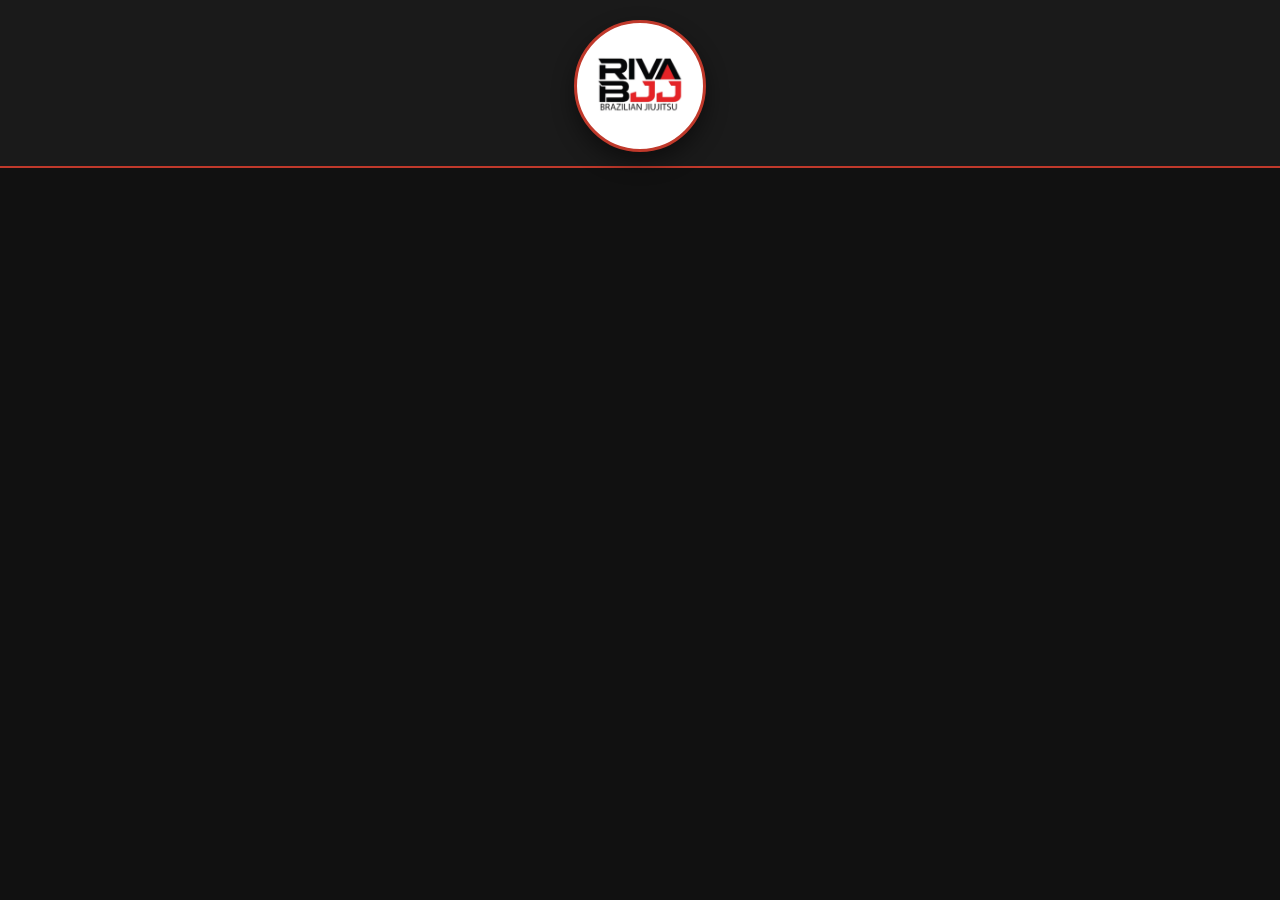
==== index.html @ fe31d1ce "Update index.html" ====
<!doctype html>
<html lang="pt-BR">
<head>
  <link href="https://fonts.googleapis.com/css2?family=Dancing+Script:wght@700&display=swap" rel="stylesheet" />
  <meta charset="utf-8" />
  <meta name="viewport" content="width=device-width, initial-scale=1, viewport-fit=cover" />
  <meta name="theme-color" content="#c0392b" />
  <title>Riva BJJ</title>

  <link rel="manifest" href="./manifest.webmanifest" />
  <link rel="stylesheet" href="./styles.css" />
</head>

<body>
  <header class="hdr">
    <div class="hdr-inner">
      <img class="logo" src="./logo.png" alt="Riva BJJ">
    </div>
  </header>

  <main class="page">
    <!-- ── BIOMETRIA – DESBLOQUEIO / REGISTRO ────────────────────── -->
    <section class="card hidden" id="cardBioLock">
      <div class="bio-icon" aria-hidden="true" id="bioIcon">🔒</div>
      <h2 class="title bio-center" id="bioTitle">Riva BJJ</h2>
      <p class="bio-subtitle" id="bioSubtitle">Use biometria para desbloquear.</p>
      <button class="btn primary" id="btnBioAction">🔓 Desbloquear</button>
      <p class="msg err" id="bioErr"></p>
      <p class="msg info" id="bioInfo"></p>
    </section>

    <!-- ── SEM SUPORTE A WEBAUTHN ────────────────────────────────── -->
    <section class="card hidden" id="cardNoSupport">
      <div class="bio-icon" aria-hidden="true">⚠️</div>
      <h2 class="title bio-center">Biometria Necessária</h2>
      <p class="bio-desc">Este app exige biometria (Face ID / Touch ID / impressão digital) para proteger o acesso.</p>
      <p class="bio-desc">Seu dispositivo ou navegador não suporta essa funcionalidade. Requisitos:</p>
      <ul class="bio-list">
        <li>iPhone com iOS 16 ou superior (todos os browsers usam Safari/WebKit no iOS)</li>
        <li>Android com biometria ativada e Chrome atualizado</li>
        <li>Acesso via HTTPS (GitHub Pages já usa HTTPS ✓)</li>
      </ul>
      <p class="bio-desc bio-muted">Se o seu dispositivo é compatível, tente recarregar a página ou abrir no Safari.</p>
    </section>

    <!-- ── LOGIN ─────────────────────────────────────────────────── -->
    <section class="card hidden" id="cardLogin">
      <h1 class="title">Acesso</h1>

      <label class="label" for="email">Email</label>
      <input id="email" class="input" type="email" inputmode="email" autocomplete="email" placeholder="Digite seu email" />

      <button class="btn primary" id="btnLogin">Entrar</button>

      <p class="msg err" id="err"></p>
      <p class="msg info" id="info"></p>
    </section>

    <section class="card hidden" id="cardAluno">

    <!-- Sino + Sair no topo direito -->
    <div style="display:flex;justify-content:flex-end;align-items:center;gap:8px;margin-bottom:10px;">
      <button class="btn-bell" id="btnBell" aria-label="Notificações">
        🔔
        <span class="bell-badge hidden" id="bellBadge"></span>
      </button>
      <button class="btn ghost" id="btnSair">Sair</button>
    </div>
  
    <!-- Avatar + Nome -->
    <div style="display:flex;align-items:center;gap:14px;margin-bottom:16px;">
      <div style="position:relative;flex-shrink:0;cursor:pointer;" onclick="document.getElementById('fotoInput').click()">
        <div id="avatarCircle" style="width:96px;height:96px;border-radius:50%;background:#2a2a2a;border:2.5px solid var(--red);display:flex;align-items:center;justify-content:center;overflow:hidden;">
          <img id="avatarImg" src="" alt="" style="width:96px;height:96px;object-fit:cover;display:none;" />
          <span id="avatarInitials" style="font-size:32px;font-weight:900;color:var(--red);">—</span>
        </div>
        <div style="position:absolute;bottom:0;right:0;width:20px;height:20px;background:var(--red);border-radius:50%;border:2px solid var(--card);display:flex;align-items:center;justify-content:center;font-size:11px;">✏️</div>
      </div>
      <input type="file" id="fotoInput" accept="image/*" style="display:none;" />
      <div class="name" id="aNome" style="margin-bottom:0;">—</div>
    </div>
  
    <!-- KV -->
    <div class="kv">
      <div class="k">Faixa</div><div class="v" id="aFaixa">—</div>
      <div class="k">Grau</div><div class="v" id="aGrau">—</div>
      <div class="k">Último grau em</div><div class="v" id="aData">—</div>
    </div>
  
    <!-- Stats -->
    <div class="stats-row">
      <div class="stat-card" id="statAulas">
        <div class="stat-num" id="statAulasNum">—</div>
        <div class="stat-label">Aulas realizadas na faixa atual</div>
      </div>
      <div class="stat-card stat-card--red" id="statRestantes">
        <div class="stat-num" id="statRestantesNum">—</div>
        <div class="stat-label">Aulas para a próxima graduação</div>
      </div>
    </div>
  
    <div class="status" id="aStatus">—</div>
  
  </section>
    <!-- ── CONTRATO ──────────────────────────────────────────── -->
    <section class="card hidden" id="cardContrato">
      <h2 class="title" style="margin-bottom:6px;">📋 Contrato de Adesão</h2>
      <p style="font-size:13px;color:#aaa;margin-bottom:16px;">Leia e assine o contrato para continuar usando o app.</p>
    
      <div id="contratoTexto" style="background:#111;border:1px solid #2a2a2a;border-radius:12px;padding:14px;max-height:40vh;overflow-y:auto;font-size:12px;line-height:1.7;color:#ddd;margin-bottom:14px;">
        <!-- preenchido dinamicamente pelo app.js -->
      </div>
    
      <label style="display:flex;align-items:flex-start;gap:10px;background:#1a1a1a;border:1px solid #2a2a2a;border-radius:10px;padding:12px;margin-bottom:16px;cursor:pointer;">
        <input type="checkbox" id="chkContratoLeitura" style="width:18px;height:18px;accent-color:#c0392b;flex-shrink:0;margin-top:2px;" />
        <span style="font-size:13px;color:#ddd;line-height:1.5;">Li e concordo com todos os termos do contrato.</span>
      </label>
    
      <span style="font-size:13px;color:#aaa;display:block;margin-bottom:8px;">✍️ Digite seu nome para assinar:</span>
      <input type="text" id="contratoInputAssinatura" placeholder="Digite seu nome completo"
        style="width:100%;padding:14px;font-size:16px;border-radius:12px;border:2px solid #2a2a2a;
        background:#1a1a1a;color:#fff;outline:none;margin-bottom:10px;" />
      <div style="background:#fff;border-radius:12px;border:2px solid #2a2a2a;min-height:70px;
        display:flex;align-items:center;justify-content:center;padding:10px 20px;margin-bottom:16px;">
        <span id="contratoTextoAssinatura" style="font-family:'Dancing Script',cursive;
          font-size:32px;color:#1a1a1a;">—</span>
      </div>    
      <p class="msg err"  id="contratoErr"></p>
      <p class="msg info" id="contratoInfo"></p>
    
      <button class="btn primary" id="btnAssinarContrato" disabled>✅ Confirmar Assinatura</button>
    </section>

    <!-- ── NOTIFICAÇÕES ───────────────────────────────────────── -->
    <section class="card hidden" id="cardNotificacoes">
      <div class="notif-header">
        <button class="btn-back" id="btnNotifBack" aria-label="Voltar">←</button>
        <h2 class="title title-lg">Notificações</h2>
      </div>
      <div id="notifLista"></div>
    </section>

    <!-- ── AGENDAR ─────────────────────────────────────────── -->
    <section class="card hidden" id="cardAgendar">
      <h2 class="title title-lg">Agendar Treino</h2>

      <div class="mes-header" id="diasMesLabel"></div>
      <div id="diasRow" class="dias-row"></div>

      <div id="sessoesLista" class="sessoes-lista hidden"></div>

      <div id="presencaBox" class="hidden">
        <div class="presenca-header">
          <span class="presenca-titulo" id="presencaTitulo"></span>
          <button class="btn primary btn-sm hidden" id="btnCheckin">Check-in</button>
        </div>
        <div id="presencaLista"></div>
        <button class="btn btn-cancel hidden" id="btnDeletarCheckin">Cancelar meu check-in</button>
      </div>
    </section>

    <!-- ── SESSÃO ALUNO ──────────────────────────────────── -->
    <section class="card hidden" id="cardSessao">
      <div class="sessao-header">
        <button class="btn-back" id="btnSessaoBack" aria-label="Voltar">←</button>
        <span class="presenca-titulo" id="sessaoTitulo"></span>
      </div>
      <div class="sessao-scroll" id="sessaoPresencaLista"></div>
      <div class="sessao-footer">
        <button class="btn primary hidden" id="btnSessaoCheckin">✓ Fazer check-in</button>
        <button class="btn btn-cancel hidden" id="btnSessaoDeletarCheckin">Cancelar meu check-in</button>
      </div>
    </section>

    <!-- ── PROFESSOR ──────────────────────────────────────── -->
    <section class="card hidden" id="cardProf">

      <div class="row">
        <div>
          <div class="name" id="pNome">—</div>
          <div class="badge badge-prof">PROFESSOR</div>
        </div>
        <button class="btn ghost" id="btnProfSair">Sair</button>
      </div>

      <div class="mes-header" id="profDiasMesLabel"></div>
      <div id="profDiasRow" class="dias-row"></div>

      <div id="profSessoesLista" class="sessoes-lista hidden"></div>

      <div id="profPresencaBox" class="hidden">
        <div class="presenca-titulo mb8" id="profPresencaTitulo"></div>
        <div id="profPresencaLista"></div>
      </div>

      <hr class="divider">
      <button class="btn secondary" id="btnGraduandos">🥋 Graduandos - Faixa</button>
      <div id="profGraduandosBox" class="hidden">
        <div id="profGraduandosLista"></div>
      </div>

    </section>

      <!-- ── SESSÃO PROFESSOR ──────────────────────────────── -->
      <section class="card hidden" id="cardProfSessao">
        <div class="sessao-header">
          <button class="btn-back" id="btnProfSessaoBack" aria-label="Voltar">←</button>
          <span class="presenca-titulo" id="profSessaoTitulo"></span>
        </div>
        <div id="profSessaoPresencaLista"></div>
      </section>
      <!-- ── SOBRE O APP ──────────────────────────────────────── -->
    <section class="card hidden" id="cardSobre">
      <div class="notif-header">
        <button class="btn-back" id="btnSobreBack" aria-label="Voltar">←</button>
        <h2 class="title title-lg">Sobre o App</h2>
      </div>
    
      <div style="display:flex;align-items:center;gap:12px;margin-bottom:20px;padding-bottom:16px;border-bottom:1px solid #2a2a2a;">
        <div style="width:44px;height:44px;border-radius:50%;border:2px solid var(--red);display:flex;align-items:center;justify-content:center;flex-shrink:0;">
          <span style="color:var(--red);font-size:20px;font-weight:700;line-height:1;">i</span>
        </div>
        <div>
          <div style="color:#fff;font-size:15px;font-weight:600;">Riva BJJ</div>
          <div style="color:#aaa;font-size:12px;">Brazilian Jiu-Jitsu</div>
        </div>
      </div>
    
      <div style="background:#111;border:1px solid #2a2a2a;border-radius:12px;overflow:hidden;margin-bottom:14px;">
        <div style="display:flex;justify-content:space-between;align-items:center;padding:12px 14px;border-bottom:1px solid #2a2a2a;">
          <span style="color:#aaa;font-size:13px;">Versão</span>
          <span style="color:#fff;font-size:13px;font-weight:600;">1.0.0</span>
        </div>
        <div style="display:flex;justify-content:space-between;align-items:center;padding:12px 14px;border-bottom:1px solid #2a2a2a;">
          <span style="color:#aaa;font-size:13px;">Desenvolvido por</span>
          <span style="color:#fff;font-size:13px;font-weight:600;">João Paulo C. Pinheiro</span>
        </div>
        <div style="display:flex;justify-content:space-between;align-items:center;padding:12px 14px;">
          <span style="color:#aaa;font-size:13px;">Contato</span>
          <a href="https://instagram.com/jotape_1980" target="_blank"
             style="color:var(--red);font-size:13px;font-weight:600;text-decoration:none;">@jotape_1980</a>
        </div>
      </div>
    
      <div style="background:#111;border:1px solid #2a2a2a;border-radius:12px;padding:13px 14px;margin-bottom:20px;">
        <p style="color:#aaa;font-size:12px;line-height:1.7;margin:0;text-align:center;">
          Aplicativo oficial da Riva BJJ para acompanhamento de graduações, presenças e agendamento de treinos.
        </p>
      </div>
    
      <p style="color:#555;font-size:11px;text-align:center;margin:0;">© 2026 Riva BJJ — Todos os direitos reservados</p>
  </section>
  </main>

    <nav class="bnav hidden" id="mainNav">
      <button class="navbtn on" id="navHome" aria-label="Início" title="Início">
        <svg width="26" height="26" viewBox="0 0 24 24" fill="none" stroke="currentColor" stroke-width="2" stroke-linecap="round" stroke-linejoin="round" aria-hidden="true"><path d="M3 9.5L12 3l9 6.5V21H3V9.5z"/><rect x="9" y="14" width="6" height="7"/></svg>
      </button>
      <button class="navbtn" id="navAgendar" aria-label="Agendar" title="Agendar">
        <svg width="26" height="26" viewBox="0 0 24 24" fill="none" stroke="currentColor" stroke-width="2" stroke-linecap="round" stroke-linejoin="round" aria-hidden="true"><rect x="3" y="4" width="18" height="18" rx="2"/><line x1="16" y1="2" x2="16" y2="6"/><line x1="8" y1="2" x2="8" y2="6"/><line x1="3" y1="10" x2="21" y2="10"/></svg>
      </button>
      <a href="https://wa.me/5519999412212" target="_blank" class="navbtn" aria-label="Suporte WhatsApp" id="navWhatsApp">
        <svg xmlns="http://www.w3.org/2000/svg" width="26" height="26" viewBox="0 0 24 24" fill="currentColor" aria-hidden="true">
          <path d="M17.472 14.382c-.297-.149-1.758-.867-2.03-.967-.273-.099-.471-.148-.67.15-.197.297-.767.966-.94 1.164-.173.199-.347.223-.644.075-.297-.15-1.255-.463-2.39-1.475-.883-.788-1.48-1.761-1.653-2.059-.173-.297-.018-.458.13-.606.134-.133.298-.347.446-.52.149-.174.198-.298.298-.497.099-.198.05-.371-.025-.52-.075-.149-.669-1.612-.916-2.207-.242-.579-.487-.5-.669-.51-.173-.008-.371-.01-.57-.01-.198 0-.52.074-.792.372-.272.297-1.04 1.016-1.04 2.479 0 1.462 1.065 2.875 1.213 3.074.149.198 2.096 3.2 5.077 4.487.709.306 1.262.489 1.694.625.712.227 1.36.195 1.871.118.571-.085 1.758-.719 2.006-1.413.248-.694.248-1.289.173-1.413-.074-.124-.272-.198-.57-.347m-5.421 7.403h-.004a9.87 9.87 0 01-5.031-1.378l-.361-.214-3.741.982.998-3.648-.235-.374a9.86 9.86 0 01-1.51-5.26c.001-5.45 4.436-9.884 9.888-9.884 2.64 0 5.122 1.03 6.988 2.898a9.825 9.825 0 012.893 6.994c-.003 5.45-4.437 9.884-9.885 9.884m8.413-18.297A11.815 11.815 0 0012.05 0C5.495 0 .16 5.335.157 11.892c0 2.096.547 4.142 1.588 5.945L.057 24l6.305-1.654a11.882 11.882 0 005.683 1.448h.005c6.554 0 11.89-5.335 11.893-11.893a11.821 11.821 0 00-3.48-8.413z"/>
        </svg>
      </a>
      <button class="navbtn" id="navSobre" aria-label="Sobre" title="Sobre">
        <svg width="26" height="26" viewBox="0 0 24 24" fill="none" stroke="currentColor" stroke-width="2" stroke-linecap="round" stroke-linejoin="round" aria-hidden="true">
          <circle cx="12" cy="12" r="10"/><line x1="12" y1="8" x2="12" y2="8.5" stroke-width="2.5" stroke-linecap="round"/><line x1="12" y1="12" x2="12" y2="16"/>
        </svg>
      </button>
  </nav>

  <script type="module" src="./app.js"></script>
  <script>
    // registra service worker
    if ("serviceWorker" in navigator) {
      navigator.serviceWorker.register("./sw.js").catch(()=>{});
    }
  </script>
</body>
</html>
---- styles.css ----
:root{
  --bg:#111;
  --card:#1a1a1a;
  --muted:#888;
  --text:#fff;
  --red:#c0392b;
  --green:#27ae60;
  --border:#2a2a2a;
}

*{box-sizing:border-box;margin:0;padding:0}
html,body{height:100%}

body{
  background:var(--bg);
  color:var(--text);
  font-family:system-ui,-apple-system,Segoe UI,Roboto,Arial,sans-serif;
  -webkit-text-size-adjust:100%;
}

/* HEADER */
.hdr{
  position:sticky;top:0;z-index:10;
  background:var(--card);
  border-bottom:2px solid var(--red);
  padding:14px 16px;
}

.hdr-inner{
  max-width:520px;
  margin:0 auto;
  display:flex;
  justify-content:center;
  align-items:center;
}

/* LOGO (desktop/tablet) */
.logo{
  width: 132px;
  height: 132px;
  border-radius: 50%;
  background: #fff;
  padding: 3px;
  border: 3px solid var(--red);
  box-shadow: 0 10px 22px rgba(0,0,0,.45);
  object-fit: contain;
  display:block;
  margin-top: 6px;
}

/* PAGE */
.page{
  padding:24px 16px calc(96px + env(safe-area-inset-bottom, 0px));
  max-width:520px;
  margin:0 auto;
}

.card{
  background:var(--card);
  border:1px solid var(--border);
  border-radius:16px;
  padding:16px;
  margin-bottom:12px;
}

.title{font-size:22px;font-weight:900;margin-bottom:14px}

.title-lg {
  font-size: 24px;
  font-weight: 900;
}

.label{
  display:block;
  color:#fff;
  font-size:12px;
  margin-bottom:6px;
  text-transform:uppercase;
  letter-spacing:1px;
}

.input{
  width:100%;
  padding:14px 14px;
  font-size:16px;
  border-radius:12px;
  background:#222;
  border:2px solid #333;
  color:var(--text);
  outline:none;
  margin-bottom:12px;
}
.input:focus{border-color:var(--red)}
.input::placeholder{color:rgba(255,255,255,0.7)}

.btn{
  width:100%;
  padding:16px 14px;
  border:none;
  border-radius:12px;
  font-weight:800;
  font-size:19px;
  cursor:pointer;
}
.btn.primary{background:var(--red);color:#fff}
.btn.secondary{background:#222;color:#fff;border:1px solid #333;margin-top:12px}
.btn.ghost{background:transparent;border:1px solid var(--border);color:#fff;width:auto;padding:10px 12px}

.msg{margin-top:10px;font-size:13px;min-height:18px}
.msg.err{color:#ff6b6b}
.msg.info{color:#fff}

.hidden{display:none !important}

/* ALUNO */
.row{
  display:flex;
  justify-content:space-between;
  align-items:center;
  gap:12px;
  margin-bottom:12px;
}

.name{font-size:24px;font-weight:900;margin-bottom:6px}

.name-row{
  display:flex;
  align-items:center;
  gap:8px;
}

.badge{
  display:inline-block;
  padding:3px 12px;
  border-radius:999px;
  background:var(--green);
  font-size:11px;
  font-weight:900;
}

.kv{
  display:grid;
  grid-template-columns: 1fr auto;
  gap:10px 12px;
  padding-top:8px;
}

.k{
  color:#fff;
  font-size:14px;
  text-transform:uppercase;
  letter-spacing:1px;
}
.v{font-size:16px;font-weight:900}

.status{
  margin-top:14px;
  padding:14px;
  border-radius:12px;
  border:1px solid var(--border);
  color:#fff;
  background:#141414;
}

/* BOTTOM NAV */
.bnav{
  position:fixed;left:0;right:0;bottom:0;z-index:20;
  display:flex;
  background:var(--card);
  border-top:1px solid var(--border);
  padding-bottom:env(safe-area-inset-bottom, 0px);
}

.navbtn{
  flex:1;
  background:transparent;
  border:none;
  color:#fff;
  padding:12px 6px;
  font-size:12px;
  cursor:pointer;
  display:flex;
  align-items:center;
  justify-content:center;
}
.navbtn.on{color:var(--red)}
.navbtn svg{display:block}

/* ✅ MOBILE: logo menor + margens menores (fica melhor no celular) */
@media (max-width: 420px){
  .logo{
    width: 132px;
    height: 132px;
    padding: 3px;
    margin-top: 4px;
  }

  .page{
    padding:12px 12px calc(88px + env(safe-area-inset-bottom, 0px));
    max-width:520px;
    margin:0 auto;
  }

  .card{
    border-radius:14px;
    padding:14px;
  }

  .btn{
    padding:15px 14px;
    font-size:18px;
  }

  .input{
    padding:13px 14px;
    font-size:15px;
  }
}

/* ── CALENDAR / WEEK DAYS ─────────────────────────────────────── */
.mes-header{
  font-size:15px;
  font-weight:900;
  color:#fff;
  background:var(--red);
  border-radius:8px;
  padding:6px 12px;
  margin-bottom:6px;
  display:inline-block;
  text-transform:uppercase;
  letter-spacing:1px;
}

.dias-row{
  display:flex;
  gap:8px;
  overflow-x:auto;
  padding:4px 0 8px;
  scrollbar-width:none;
}
.dias-row::-webkit-scrollbar{display:none}

.dia-btn{
  flex-shrink:0;
  display:flex;
  flex-direction:column;
  align-items:center;
  gap:4px;
  padding:10px 14px;
  background:#222;
  border:2px solid #333;
  border-radius:12px;
  color:var(--text);
  cursor:pointer;
  min-width:58px;
}
.dia-btn.active{
  border-color:var(--red);
  background:#2a1010;
  color:#fff;
}
.dia-btn.disabled{
  opacity:.35;
  cursor:default;
  pointer-events:none;
}
.dia-nome{font-size:15px;font-weight:900}
.dia-data{font-size:13px;color:#fff}
.dia-btn.active .dia-data{color:#e88}

/* ── SESSAO ALUNO – tela full-height com footer fixo ─────────── */
#cardSessao{
  position:fixed;
  inset:0;
  z-index:30;
  display:flex;
  flex-direction:column;
  border-radius:0;
  padding:0;
  margin:0;
  overflow:hidden;
}

.sessao-header{
  display:flex;
  align-items:center;
  gap:12px;
  padding:16px 16px 12px;
  flex-shrink:0;
  border-bottom:1px solid var(--border);
}
.sessao-header .presenca-titulo{flex:1}

.sessao-scroll{
  flex:1;
  overflow-y:auto;
  padding:12px 16px;
  -webkit-overflow-scrolling:touch;
}

.sessao-footer{
  flex-shrink:0;
  padding:12px 16px calc(12px + env(safe-area-inset-bottom, 0px));
  border-top:1px solid var(--border);
  background:var(--card);
}

/* ── SESSAO PROFESSOR – tela full-height com lista rolável ─────── */
#cardProfSessao{
  position:fixed;
  inset:0;
  z-index:30;
  display:flex;
  flex-direction:column;
  border-radius:0;
  padding:0;
  margin:0;
  overflow:hidden;
}

#cardProfSessao .sessao-header{
  padding:16px 16px 12px;
  flex-shrink:0;
  border-bottom:1px solid var(--border);
}

#profSessaoPresencaLista{
  flex:1;
  overflow-y:auto;
  padding:12px 16px;
  -webkit-overflow-scrolling:touch;
}

/* ── SESSION CARDS ─────────────────────────────────────────────── */
.sessoes-lista{
  display:flex;
  flex-direction:column;
  gap:8px;
  margin-top:10px;
}

.sessao-card{
  display:flex;
  align-items:center;
  gap:10px;
  padding:12px 14px;
  background:#222;
  border:2px solid #333;
  border-radius:12px;
  cursor:pointer;
  justify-content:space-between;
  flex-wrap:nowrap;
}
.sessao-card.active{
  border-color:var(--red);
  background:#2a1010;
}
.sessao-info{
  display:flex;
  align-items:center;
  gap:10px;
  flex:1;
  min-width:0;
}
.sessao-hor{
  font-size:17px;
  font-weight:900;
  color:var(--red);
  min-width:44px;
  flex-shrink:0;
}
.sessao-nome{
  font-size:15px;
  font-weight:700;
  color:#fff;
  flex:1;
  min-width:0;
  white-space:normal;
  word-break:break-word;
}
.btn-sessao-action{
  background:var(--red);
  color:#fff;
  border:none;
  border-radius:10px;
  padding:8px 12px;
  font-size:14px;
  font-weight:800;
  cursor:pointer;
  white-space:nowrap;
  flex-shrink:0;
  text-align:center;
}

/* ── PRESENCE BOX ───────────────────────────────────────────────── */
.presenca-header{
  display:flex;
  align-items:center;
  justify-content:space-between;
  gap:8px;
  margin:12px 0 8px;
  flex-wrap:wrap;
}

.presenca-titulo{
  font-size:17px;
  color:#fff;
  font-weight:900;
  letter-spacing:.5px;
}

.btn-sm{
  width:auto;
  padding:14px 28px;
  font-size:18px;
  font-weight:900;
}

.btn-cancel{
  background:transparent;
  border:1px solid #fff;
  color:#fff;
  margin-top:10px;
  font-size:17px;
  font-weight:800;
}

/* ── PRESENCE LIST ───────────────────────────────────────────────── */
.presenca-item{
  padding:10px 0;
  border-bottom:1px solid var(--border);
}
.presenca-item:last-child{border-bottom:none}

.presenca-info{
  display:flex;
  align-items:flex-start;
  justify-content:space-between;
  gap:8px;
  flex-wrap:nowrap;
}

.presenca-nome{
  font-size:17px;
  font-weight:700;
  color:#fff;
  flex:1;
  min-width:0;
  white-space:normal;
  word-break:break-word;
}

.grad-info{
  display:flex;
  align-items:flex-start;
  justify-content:space-between;
  gap:8px;
  flex-wrap:nowrap;
}

.grad-nome{
  flex:1;
  min-width:0;
  white-space:normal;
  word-break:break-word;
  font-size:18px;
  font-weight:700;
}

.grad-badges{
  display:flex;
  align-items:center;
  gap:6px;
  flex-shrink:0;
}

.presenca-status{
  font-size:15px;
  font-weight:900;
  padding:6px 14px;
  border-radius:999px;
  white-space:nowrap;
  flex-shrink:0;
}
.status-ok  {background:#1a3a26;color:#4cd88a}
.status-pend{background:#2a2510;color:#e8c84a}
.status-err {background:#3a1010;color:#e86464}

.presenca-vazia{color:#fff;font-size:16px;padding:12px 0}
.loading{color:#fff;font-size:13px;padding:8px 0}

.prof-grad-restantes{
  margin-top:6px;
}
.prof-grad-restantes .presenca-status{
  font-size:14px;
  font-weight:900;
  padding:5px 12px;
}
.grad-badges .presenca-status{
  font-size:15px;
  font-weight:900;
  padding:5px 14px;
}

/* ── PROFESSOR ACTIONS ───────────────────────────────────────────── */
.prof-actions{
  display:flex;
  gap:8px;
  margin-top:8px;
}

.btn-ap{
  flex:1;
  padding:14px 10px;
  border:none;
  border-radius:10px;
  font-size:17px;
  font-weight:900;
  cursor:pointer;
}
.btn-ap.aprovar{background:#1a3a26;color:#4cd88a}
.btn-ap.reprovar{background:#3a1010;color:#e86464}
.btn-ap:active{opacity:.75}

/* ── BADGE VARIANTS ──────────────────────────────────────────────── */
.badge-prof{background:var(--red)}

/* ── UTILITIES ───────────────────────────────────────────────────── */
.mb8{margin-bottom:8px}

.divider{
  border:none;
  border-top:1px solid var(--border);
  margin:16px 0;
}

/* ── BIOMETRIA ───────────────────────────────────────────────────── */
.bio-icon{
  font-size:56px;
  text-align:center;
  margin-bottom:12px;
  line-height:1;
}

.bio-center{text-align:center;font-size:26px;font-weight:900}

.bio-subtitle{
  color:#fff;
  font-size:20px;
  font-weight:700;
  text-align:center;
  margin-bottom:16px;
  line-height:1.5;
}

.bio-switch{
  margin-top:12px;
  font-size:13px;
}

.bio-desc{
  color:#fff;
  font-size:14px;
  line-height:1.6;
  margin-bottom:8px;
}

.bio-muted{color:#fff;font-size:13px}

.bio-list{
  list-style:disc;
  padding-left:20px;
  color:#fff;
  font-size:14px;
  line-height:1.9;
  margin-bottom:8px;
}

/* ── Stats row (student card) ─────────────────────────────── */
.stats-row {
  display: flex;
  gap: 12px;
  margin: 16px 0;
}

.stat-card {
  flex: 1;
  background: #2a2a2a;
  border-radius: 12px;
  padding: 16px 12px;
  text-align: center;
}

.stat-card--red {
  background: #c0392b;
}

.stat-num {
  font-size: 2.4rem;
  font-weight: 700;
  color: #ffffff;
  line-height: 1;
  margin-bottom: 6px;
}

.stat-label {
  font-size: 0.85rem;
  color: #fff;
  line-height: 1.3;
  font-weight: 700;
}

/* ── Bell button ─────────────────────────────────────────────── */
.row-actions{
  display:flex;
  align-items:center;
  gap:8px;
}

/* ── WhatsApp nav button ─────────────────────────────────────── */
#navWhatsApp{color:#25D366}
#navWhatsApp:active{opacity:.75}

.btn-bell{
  position:relative;
  background:transparent;
  border:1px solid var(--border);
  border-radius:50%;
  width:42px;
  height:42px;
  font-size:18px;
  cursor:pointer;
  display:flex;
  align-items:center;
  justify-content:center;
  padding:0;
  color:var(--text);
  flex-shrink:0;
}
.btn-bell:active{opacity:.75}

.bell-badge{
  position:absolute;
  top:4px;
  right:4px;
  width:9px;
  height:9px;
  background:var(--red);
  border-radius:50%;
  border:2px solid var(--card);
}

/* ── Notifications screen ────────────────────────────────────── */
.notif-header{
  display:flex;
  align-items:center;
  gap:12px;
  margin-bottom:14px;
}
.notif-header .title{margin-bottom:0}

.btn-back{
  background:transparent;
  border:1px solid var(--border);
  color:#fff;
  border-radius:10px;
  padding:10px 14px;
  display:flex;
  align-items:center;
  justify-content:center;
  cursor:pointer;
  flex-shrink:0;
  line-height:1;
  font-size:20px;
}
.btn-back:active{opacity:.75}

.notif-item{
  padding:12px 0;
  border-bottom:1px solid var(--border);
}
.notif-item:last-child{border-bottom:none}

.notif-status{
  font-size:20px;
  font-weight:900;
  margin-bottom:6px;
}
.notif-status.ok {color:#4cd88a}
.notif-status.err{color:#e86464}

.notif-detalhe{
  font-size:18px;
  font-weight:700;
  color:#fff;
  margin-bottom:4px;
}

.notif-data{
  font-size:17px;
  font-weight:700;
  color:#fff;
}

/* ── SKELETON LOADING ─────────────────────────────────────────── */
@keyframes shimmer {
  0%   { background-position: -400px 0; }
  100% { background-position: 400px 0; }
}

.skeleton {
  background: linear-gradient(90deg, #2a2a2a 25%, #3a3a3a 50%, #2a2a2a 75%);
  background-size: 800px 100%;
  animation: shimmer 1.4s infinite linear;
  border-radius: 8px;
  display: inline-block;
}

.sk-line   { height: 16px; margin-bottom: 8px; width: 100%; }
.sk-line-sm{ height: 13px; margin-bottom: 6px; width: 60%;  }
.sk-title  { height: 26px; margin-bottom: 14px; width: 70%; }
.sk-badge  { height: 20px; width: 60px; border-radius: 999px; }
.sk-num    { height: 38px; width: 60px; margin: 0 auto 6px; border-radius: 8px; }
.sk-block  { height: 48px; width: 100%; border-radius: 12px; margin-bottom: 8px; }
.sk-card   { height: 80px; width: 100%; border-radius: 12px; margin-bottom: 8px; }
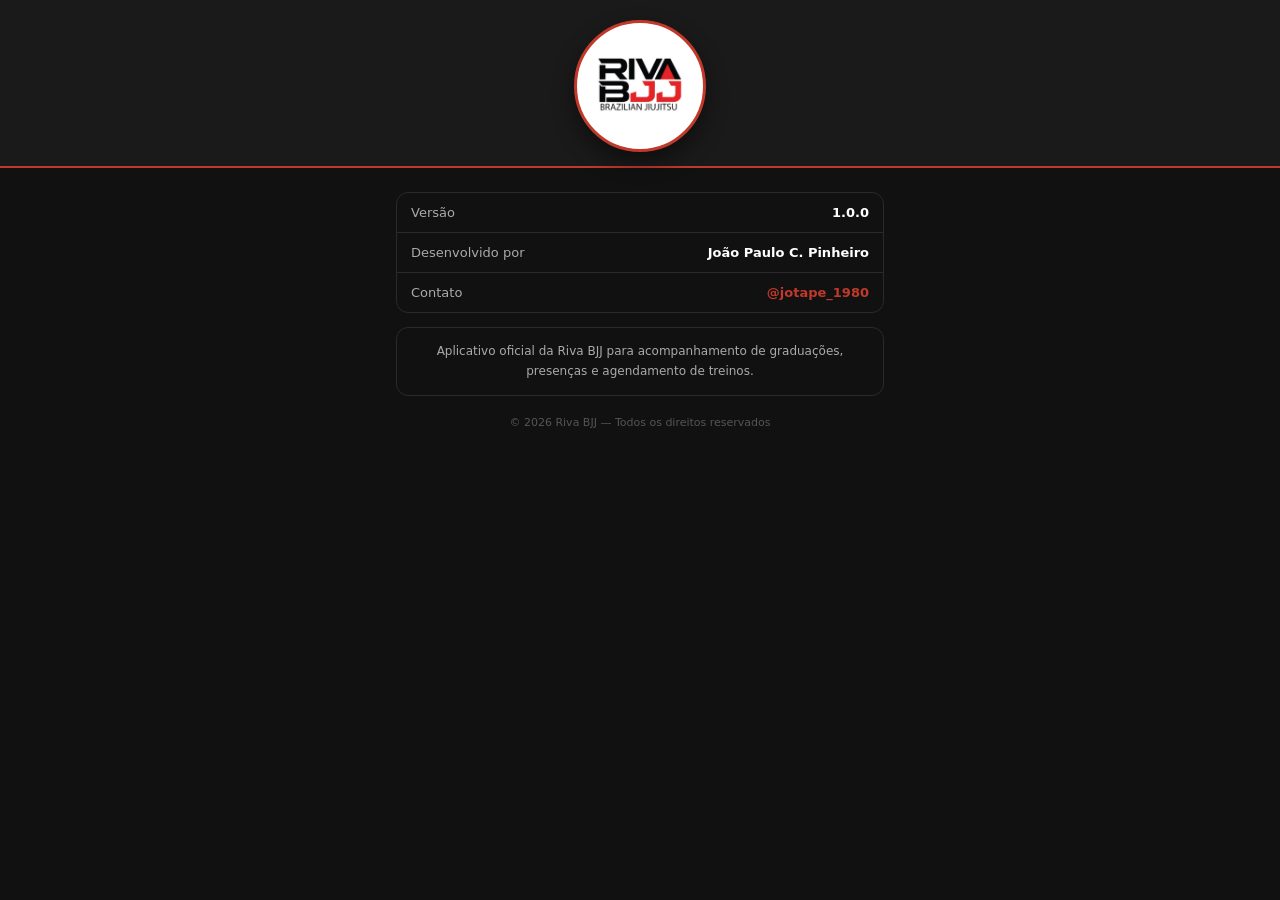
==== commit 20d7b127: "Update index.html" ====
--- a/index.html
+++ b/index.html
@@ -210,21 +210,46 @@
         <div id="profSessaoPresencaLista"></div>
       </section>
       <!-- ── SOBRE O APP ──────────────────────────────────────── -->
-    <section class="card hidden" id="cardSobre">
-      <div class="notif-header">
-        <button class="btn-back" id="btnSobreBack" aria-label="Voltar">←</button>
-        <h2 class="title title-lg">Sobre o App</h2>
-      </div>
-    
-      <div style="display:flex;align-items:center;gap:12px;margin-bottom:20px;padding-bottom:16px;border-bottom:1px solid #2a2a2a;">
-        <div style="width:44px;height:44px;border-radius:50%;border:2px solid var(--red);display:flex;align-items:center;justify-content:center;flex-shrink:0;">
-          <span style="color:var(--red);font-size:20px;font-weight:700;line-height:1;">i</span>
-        </div>
-        <div>
-          <div style="color:#fff;font-size:15px;font-weight:600;">Riva BJJ</div>
-          <div style="color:#aaa;font-size:12px;">Brazilian Jiu-Jitsu</div>
-        </div>
-      </div>
+      <section class="card hidden" id="cardSobre">
+        <div class="notif-header">
+          <button class="btn-back" id="btnSobreBack" aria-label="Voltar">←</button>
+          <h2 class="title title-lg">Sobre o App</h2>
+        </div>
+      
+        <div style="display:flex;align-items:center;gap:12px;margin-bottom:20px;padding-bottom:16px;border-bottom:1px solid #2a2a2a;">
+          <div style="width:48px;height:48px;border-radius:50%;border:2px solid var(--red);display:flex;align-items:center;justify-content:center;flex-shrink:0;">
+            <span style="color:var(--red);font-size:22px;font-weight:700;line-height:1;">i</span>
+          </div>
+          <div>
+            <div style="color:#fff;font-size:18px;font-weight:600;">Riva BJJ</div>
+            <div style="color:#aaa;font-size:14px;">Brazilian Jiu-Jitsu</div>
+          </div>
+        </div>
+      
+        <div style="background:#111;border:1px solid #2a2a2a;border-radius:12px;overflow:hidden;margin-bottom:14px;">
+          <div style="display:flex;justify-content:space-between;align-items:center;padding:14px 16px;border-bottom:1px solid #2a2a2a;">
+            <span style="color:#aaa;font-size:15px;">Versão</span>
+            <span style="color:#fff;font-size:15px;font-weight:600;">1.0.0</span>
+          </div>
+          <div style="display:flex;justify-content:space-between;align-items:center;padding:14px 16px;border-bottom:1px solid #2a2a2a;">
+            <span style="color:#aaa;font-size:15px;">Desenvolvido por</span>
+            <span style="color:#fff;font-size:15px;font-weight:600;">João Paulo C. Pinheiro</span>
+          </div>
+          <div style="display:flex;justify-content:space-between;align-items:center;padding:14px 16px;">
+            <span style="color:#aaa;font-size:15px;">Contato</span>
+            <a href="https://instagram.com/jotape_1980" target="_blank"
+               style="color:var(--red);font-size:15px;font-weight:600;text-decoration:none;">@jotape_1980</a>
+          </div>
+        </div>
+      
+        <div style="background:#111;border:1px solid #2a2a2a;border-radius:12px;padding:14px 16px;margin-bottom:20px;">
+          <p style="color:#aaa;font-size:14px;line-height:1.7;margin:0;text-align:center;">
+            Aplicativo oficial da Riva BJJ para acompanhamento de graduações, presenças e agendamento de treinos.
+          </p>
+        </div>
+      
+        <p style="color:#666;font-size:13px;text-align:center;margin:0;">© 2026 Riva BJJ — Todos os direitos reservados</p>
+      </section>
     
       <div style="background:#111;border:1px solid #2a2a2a;border-radius:12px;overflow:hidden;margin-bottom:14px;">
         <div style="display:flex;justify-content:space-between;align-items:center;padding:12px 14px;border-bottom:1px solid #2a2a2a;">
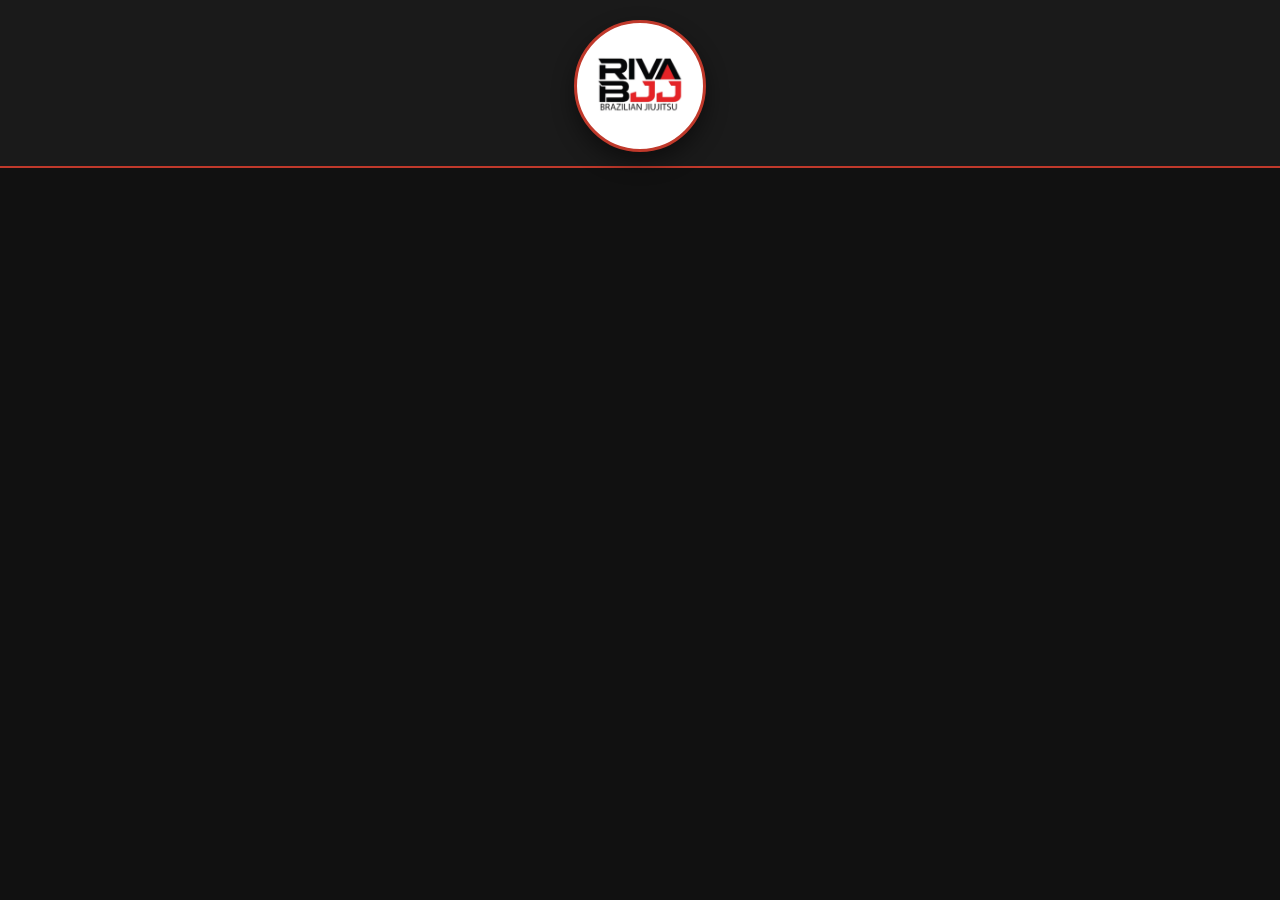
==== commit 0646b68a: "Update index.html" ====
--- a/index.html
+++ b/index.html
@@ -19,6 +19,7 @@
   </header>
 
   <main class="page">
+
     <!-- ── BIOMETRIA – DESBLOQUEIO / REGISTRO ────────────────────── -->
     <section class="card hidden" id="cardBioLock">
       <div class="bio-icon" aria-hidden="true" id="bioIcon">🔒</div>
@@ -46,88 +47,75 @@
     <!-- ── LOGIN ─────────────────────────────────────────────────── -->
     <section class="card hidden" id="cardLogin">
       <h1 class="title">Acesso</h1>
-
       <label class="label" for="email">Email</label>
       <input id="email" class="input" type="email" inputmode="email" autocomplete="email" placeholder="Digite seu email" />
-
       <button class="btn primary" id="btnLogin">Entrar</button>
-
       <p class="msg err" id="err"></p>
       <p class="msg info" id="info"></p>
     </section>
 
+    <!-- ── ALUNO ──────────────────────────────────────────────────── -->
     <section class="card hidden" id="cardAluno">
-
-    <!-- Sino + Sair no topo direito -->
-    <div style="display:flex;justify-content:flex-end;align-items:center;gap:8px;margin-bottom:10px;">
-      <button class="btn-bell" id="btnBell" aria-label="Notificações">
-        🔔
-        <span class="bell-badge hidden" id="bellBadge"></span>
-      </button>
-      <button class="btn ghost" id="btnSair">Sair</button>
-    </div>
-  
-    <!-- Avatar + Nome -->
-    <div style="display:flex;align-items:center;gap:14px;margin-bottom:16px;">
-      <div style="position:relative;flex-shrink:0;cursor:pointer;" onclick="document.getElementById('fotoInput').click()">
-        <div id="avatarCircle" style="width:96px;height:96px;border-radius:50%;background:#2a2a2a;border:2.5px solid var(--red);display:flex;align-items:center;justify-content:center;overflow:hidden;">
-          <img id="avatarImg" src="" alt="" style="width:96px;height:96px;object-fit:cover;display:none;" />
-          <span id="avatarInitials" style="font-size:32px;font-weight:900;color:var(--red);">—</span>
-        </div>
-        <div style="position:absolute;bottom:0;right:0;width:20px;height:20px;background:var(--red);border-radius:50%;border:2px solid var(--card);display:flex;align-items:center;justify-content:center;font-size:11px;">✏️</div>
-      </div>
-      <input type="file" id="fotoInput" accept="image/*" style="display:none;" />
-      <div class="name" id="aNome" style="margin-bottom:0;">—</div>
-    </div>
-  
-    <!-- KV -->
-    <div class="kv">
-      <div class="k">Faixa</div><div class="v" id="aFaixa">—</div>
-      <div class="k">Grau</div><div class="v" id="aGrau">—</div>
-      <div class="k">Último grau em</div><div class="v" id="aData">—</div>
-    </div>
-  
-    <!-- Stats -->
-    <div class="stats-row">
-      <div class="stat-card" id="statAulas">
-        <div class="stat-num" id="statAulasNum">—</div>
-        <div class="stat-label">Aulas realizadas na faixa atual</div>
-      </div>
-      <div class="stat-card stat-card--red" id="statRestantes">
-        <div class="stat-num" id="statRestantesNum">—</div>
-        <div class="stat-label">Aulas para a próxima graduação</div>
-      </div>
-    </div>
-  
-    <div class="status" id="aStatus">—</div>
-  
-  </section>
+      <div style="display:flex;justify-content:flex-end;align-items:center;gap:8px;margin-bottom:10px;">
+        <button class="btn-bell" id="btnBell" aria-label="Notificações">
+          🔔
+          <span class="bell-badge hidden" id="bellBadge"></span>
+        </button>
+        <button class="btn ghost" id="btnSair">Sair</button>
+      </div>
+
+      <div style="display:flex;align-items:center;gap:14px;margin-bottom:16px;">
+        <div style="position:relative;flex-shrink:0;cursor:pointer;" onclick="document.getElementById('fotoInput').click()">
+          <div id="avatarCircle" style="width:96px;height:96px;border-radius:50%;background:#2a2a2a;border:2.5px solid var(--red);display:flex;align-items:center;justify-content:center;overflow:hidden;">
+            <img id="avatarImg" src="" alt="" style="width:96px;height:96px;object-fit:cover;display:none;" />
+            <span id="avatarInitials" style="font-size:32px;font-weight:900;color:var(--red);">—</span>
+          </div>
+          <div style="position:absolute;bottom:0;right:0;width:20px;height:20px;background:var(--red);border-radius:50%;border:2px solid var(--card);display:flex;align-items:center;justify-content:center;font-size:11px;">✏️</div>
+        </div>
+        <input type="file" id="fotoInput" accept="image/*" style="display:none;" />
+        <div class="name" id="aNome" style="margin-bottom:0;">—</div>
+      </div>
+
+      <div class="kv">
+        <div class="k">Faixa</div><div class="v" id="aFaixa">—</div>
+        <div class="k">Grau</div><div class="v" id="aGrau">—</div>
+        <div class="k">Último grau em</div><div class="v" id="aData">—</div>
+      </div>
+
+      <div class="stats-row">
+        <div class="stat-card" id="statAulas">
+          <div class="stat-num" id="statAulasNum">—</div>
+          <div class="stat-label">Aulas realizadas na faixa atual</div>
+        </div>
+        <div class="stat-card stat-card--red" id="statRestantes">
+          <div class="stat-num" id="statRestantesNum">—</div>
+          <div class="stat-label">Aulas para a próxima graduação</div>
+        </div>
+      </div>
+
+      <div class="status" id="aStatus">—</div>
+    </section>
+
     <!-- ── CONTRATO ──────────────────────────────────────────── -->
     <section class="card hidden" id="cardContrato">
       <h2 class="title" style="margin-bottom:6px;">📋 Contrato de Adesão</h2>
       <p style="font-size:13px;color:#aaa;margin-bottom:16px;">Leia e assine o contrato para continuar usando o app.</p>
-    
-      <div id="contratoTexto" style="background:#111;border:1px solid #2a2a2a;border-radius:12px;padding:14px;max-height:40vh;overflow-y:auto;font-size:12px;line-height:1.7;color:#ddd;margin-bottom:14px;">
-        <!-- preenchido dinamicamente pelo app.js -->
-      </div>
-    
+
+      <div id="contratoTexto" style="background:#111;border:1px solid #2a2a2a;border-radius:12px;padding:14px;max-height:40vh;overflow-y:auto;font-size:12px;line-height:1.7;color:#ddd;margin-bottom:14px;"></div>
+
       <label style="display:flex;align-items:flex-start;gap:10px;background:#1a1a1a;border:1px solid #2a2a2a;border-radius:10px;padding:12px;margin-bottom:16px;cursor:pointer;">
         <input type="checkbox" id="chkContratoLeitura" style="width:18px;height:18px;accent-color:#c0392b;flex-shrink:0;margin-top:2px;" />
         <span style="font-size:13px;color:#ddd;line-height:1.5;">Li e concordo com todos os termos do contrato.</span>
       </label>
-    
+
       <span style="font-size:13px;color:#aaa;display:block;margin-bottom:8px;">✍️ Digite seu nome para assinar:</span>
       <input type="text" id="contratoInputAssinatura" placeholder="Digite seu nome completo"
-        style="width:100%;padding:14px;font-size:16px;border-radius:12px;border:2px solid #2a2a2a;
-        background:#1a1a1a;color:#fff;outline:none;margin-bottom:10px;" />
-      <div style="background:#fff;border-radius:12px;border:2px solid #2a2a2a;min-height:70px;
-        display:flex;align-items:center;justify-content:center;padding:10px 20px;margin-bottom:16px;">
-        <span id="contratoTextoAssinatura" style="font-family:'Dancing Script',cursive;
-          font-size:32px;color:#1a1a1a;">—</span>
-      </div>    
+        style="width:100%;padding:14px;font-size:16px;border-radius:12px;border:2px solid #2a2a2a;background:#1a1a1a;color:#fff;outline:none;margin-bottom:10px;" />
+      <div style="background:#fff;border-radius:12px;border:2px solid #2a2a2a;min-height:70px;display:flex;align-items:center;justify-content:center;padding:10px 20px;margin-bottom:16px;">
+        <span id="contratoTextoAssinatura" style="font-family:'Dancing Script',cursive;font-size:32px;color:#1a1a1a;">—</span>
+      </div>
       <p class="msg err"  id="contratoErr"></p>
       <p class="msg info" id="contratoInfo"></p>
-    
       <button class="btn primary" id="btnAssinarContrato" disabled>✅ Confirmar Assinatura</button>
     </section>
 
@@ -143,12 +131,9 @@
     <!-- ── AGENDAR ─────────────────────────────────────────── -->
     <section class="card hidden" id="cardAgendar">
       <h2 class="title title-lg">Agendar Treino</h2>
-
       <div class="mes-header" id="diasMesLabel"></div>
       <div id="diasRow" class="dias-row"></div>
-
       <div id="sessoesLista" class="sessoes-lista hidden"></div>
-
       <div id="presencaBox" class="hidden">
         <div class="presenca-header">
           <span class="presenca-titulo" id="presencaTitulo"></span>
@@ -174,7 +159,6 @@
 
     <!-- ── PROFESSOR ──────────────────────────────────────── -->
     <section class="card hidden" id="cardProf">
-
       <div class="row">
         <div>
           <div class="name" id="pNome">—</div>
@@ -182,123 +166,94 @@
         </div>
         <button class="btn ghost" id="btnProfSair">Sair</button>
       </div>
-
       <div class="mes-header" id="profDiasMesLabel"></div>
       <div id="profDiasRow" class="dias-row"></div>
-
       <div id="profSessoesLista" class="sessoes-lista hidden"></div>
-
       <div id="profPresencaBox" class="hidden">
         <div class="presenca-titulo mb8" id="profPresencaTitulo"></div>
         <div id="profPresencaLista"></div>
       </div>
-
       <hr class="divider">
       <button class="btn secondary" id="btnGraduandos">🥋 Graduandos - Faixa</button>
       <div id="profGraduandosBox" class="hidden">
         <div id="profGraduandosLista"></div>
       </div>
-
-    </section>
-
-      <!-- ── SESSÃO PROFESSOR ──────────────────────────────── -->
-      <section class="card hidden" id="cardProfSessao">
-        <div class="sessao-header">
-          <button class="btn-back" id="btnProfSessaoBack" aria-label="Voltar">←</button>
-          <span class="presenca-titulo" id="profSessaoTitulo"></span>
-        </div>
-        <div id="profSessaoPresencaLista"></div>
-      </section>
-      <!-- ── SOBRE O APP ──────────────────────────────────────── -->
-      <section class="card hidden" id="cardSobre">
-        <div class="notif-header">
-          <button class="btn-back" id="btnSobreBack" aria-label="Voltar">←</button>
-          <h2 class="title title-lg">Sobre o App</h2>
-        </div>
-      
-        <div style="display:flex;align-items:center;gap:12px;margin-bottom:20px;padding-bottom:16px;border-bottom:1px solid #2a2a2a;">
-          <div style="width:48px;height:48px;border-radius:50%;border:2px solid var(--red);display:flex;align-items:center;justify-content:center;flex-shrink:0;">
-            <span style="color:var(--red);font-size:22px;font-weight:700;line-height:1;">i</span>
-          </div>
-          <div>
-            <div style="color:#fff;font-size:18px;font-weight:600;">Riva BJJ</div>
-            <div style="color:#aaa;font-size:14px;">Brazilian Jiu-Jitsu</div>
-          </div>
-        </div>
-      
-        <div style="background:#111;border:1px solid #2a2a2a;border-radius:12px;overflow:hidden;margin-bottom:14px;">
-          <div style="display:flex;justify-content:space-between;align-items:center;padding:14px 16px;border-bottom:1px solid #2a2a2a;">
-            <span style="color:#aaa;font-size:15px;">Versão</span>
-            <span style="color:#fff;font-size:15px;font-weight:600;">1.0.0</span>
-          </div>
-          <div style="display:flex;justify-content:space-between;align-items:center;padding:14px 16px;border-bottom:1px solid #2a2a2a;">
-            <span style="color:#aaa;font-size:15px;">Desenvolvido por</span>
-            <span style="color:#fff;font-size:15px;font-weight:600;">João Paulo C. Pinheiro</span>
-          </div>
-          <div style="display:flex;justify-content:space-between;align-items:center;padding:14px 16px;">
-            <span style="color:#aaa;font-size:15px;">Contato</span>
-            <a href="https://instagram.com/jotape_1980" target="_blank"
-               style="color:var(--red);font-size:15px;font-weight:600;text-decoration:none;">@jotape_1980</a>
-          </div>
-        </div>
-      
-        <div style="background:#111;border:1px solid #2a2a2a;border-radius:12px;padding:14px 16px;margin-bottom:20px;">
-          <p style="color:#aaa;font-size:14px;line-height:1.7;margin:0;text-align:center;">
-            Aplicativo oficial da Riva BJJ para acompanhamento de graduações, presenças e agendamento de treinos.
-          </p>
-        </div>
-      
-        <p style="color:#666;font-size:13px;text-align:center;margin:0;">© 2026 Riva BJJ — Todos os direitos reservados</p>
-      </section>
-    
+    </section>
+
+    <!-- ── SESSÃO PROFESSOR ──────────────────────────────── -->
+    <section class="card hidden" id="cardProfSessao">
+      <div class="sessao-header">
+        <button class="btn-back" id="btnProfSessaoBack" aria-label="Voltar">←</button>
+        <span class="presenca-titulo" id="profSessaoTitulo"></span>
+      </div>
+      <div id="profSessaoPresencaLista"></div>
+    </section>
+
+    <!-- ── SOBRE O APP ──────────────────────────────────────── -->
+    <section class="card hidden" id="cardSobre">
+      <div class="notif-header">
+        <button class="btn-back" id="btnSobreBack" aria-label="Voltar">←</button>
+        <h2 class="title title-lg">Sobre o App</h2>
+      </div>
+
+      <div style="display:flex;align-items:center;gap:12px;margin-bottom:20px;padding-bottom:16px;border-bottom:1px solid #2a2a2a;">
+        <div style="width:48px;height:48px;border-radius:50%;border:2px solid var(--red);display:flex;align-items:center;justify-content:center;flex-shrink:0;">
+          <span style="color:var(--red);font-size:22px;font-weight:700;line-height:1;">i</span>
+        </div>
+        <div>
+          <div style="color:#fff;font-size:18px;font-weight:600;">Riva BJJ</div>
+          <div style="color:#aaa;font-size:14px;">Brazilian Jiu-Jitsu</div>
+        </div>
+      </div>
+
       <div style="background:#111;border:1px solid #2a2a2a;border-radius:12px;overflow:hidden;margin-bottom:14px;">
-        <div style="display:flex;justify-content:space-between;align-items:center;padding:12px 14px;border-bottom:1px solid #2a2a2a;">
-          <span style="color:#aaa;font-size:13px;">Versão</span>
-          <span style="color:#fff;font-size:13px;font-weight:600;">1.0.0</span>
-        </div>
-        <div style="display:flex;justify-content:space-between;align-items:center;padding:12px 14px;border-bottom:1px solid #2a2a2a;">
-          <span style="color:#aaa;font-size:13px;">Desenvolvido por</span>
-          <span style="color:#fff;font-size:13px;font-weight:600;">João Paulo C. Pinheiro</span>
-        </div>
-        <div style="display:flex;justify-content:space-between;align-items:center;padding:12px 14px;">
-          <span style="color:#aaa;font-size:13px;">Contato</span>
+        <div style="display:flex;justify-content:space-between;align-items:center;padding:14px 16px;border-bottom:1px solid #2a2a2a;">
+          <span style="color:#aaa;font-size:16px;">Versão</span>
+          <span style="color:#fff;font-size:16px;font-weight:600;">1.0.0</span>
+        </div>
+        <div style="display:flex;justify-content:space-between;align-items:center;padding:14px 16px;border-bottom:1px solid #2a2a2a;">
+          <span style="color:#aaa;font-size:16px;">Desenvolvido por</span>
+          <span style="color:#fff;font-size:16px;font-weight:600;">João Paulo C. Pinheiro</span>
+        </div>
+        <div style="display:flex;justify-content:space-between;align-items:center;padding:14px 16px;">
+          <span style="color:#aaa;font-size:16px;">Contato</span>
           <a href="https://instagram.com/jotape_1980" target="_blank"
-             style="color:var(--red);font-size:13px;font-weight:600;text-decoration:none;">@jotape_1980</a>
-        </div>
-      </div>
-    
-      <div style="background:#111;border:1px solid #2a2a2a;border-radius:12px;padding:13px 14px;margin-bottom:20px;">
-        <p style="color:#aaa;font-size:12px;line-height:1.7;margin:0;text-align:center;">
+             style="color:var(--red);font-size:16px;font-weight:600;text-decoration:none;">@jotape_1980</a>
+        </div>
+      </div>
+
+      <div style="background:#111;border:1px solid #2a2a2a;border-radius:12px;padding:14px 16px;margin-bottom:20px;">
+        <p style="color:#aaa;font-size:14px;line-height:1.7;margin:0;text-align:center;">
           Aplicativo oficial da Riva BJJ para acompanhamento de graduações, presenças e agendamento de treinos.
         </p>
       </div>
-    
-      <p style="color:#555;font-size:11px;text-align:center;margin:0;">© 2026 Riva BJJ — Todos os direitos reservados</p>
-  </section>
+
+      <p style="color:#666;font-size:13px;text-align:center;margin:0;">© 2026 Riva BJJ — Todos os direitos reservados</p>
+    </section>
+
   </main>
 
-    <nav class="bnav hidden" id="mainNav">
-      <button class="navbtn on" id="navHome" aria-label="Início" title="Início">
-        <svg width="26" height="26" viewBox="0 0 24 24" fill="none" stroke="currentColor" stroke-width="2" stroke-linecap="round" stroke-linejoin="round" aria-hidden="true"><path d="M3 9.5L12 3l9 6.5V21H3V9.5z"/><rect x="9" y="14" width="6" height="7"/></svg>
-      </button>
-      <button class="navbtn" id="navAgendar" aria-label="Agendar" title="Agendar">
-        <svg width="26" height="26" viewBox="0 0 24 24" fill="none" stroke="currentColor" stroke-width="2" stroke-linecap="round" stroke-linejoin="round" aria-hidden="true"><rect x="3" y="4" width="18" height="18" rx="2"/><line x1="16" y1="2" x2="16" y2="6"/><line x1="8" y1="2" x2="8" y2="6"/><line x1="3" y1="10" x2="21" y2="10"/></svg>
-      </button>
-      <a href="https://wa.me/5519999412212" target="_blank" class="navbtn" aria-label="Suporte WhatsApp" id="navWhatsApp">
-        <svg xmlns="http://www.w3.org/2000/svg" width="26" height="26" viewBox="0 0 24 24" fill="currentColor" aria-hidden="true">
-          <path d="M17.472 14.382c-.297-.149-1.758-.867-2.03-.967-.273-.099-.471-.148-.67.15-.197.297-.767.966-.94 1.164-.173.199-.347.223-.644.075-.297-.15-1.255-.463-2.39-1.475-.883-.788-1.48-1.761-1.653-2.059-.173-.297-.018-.458.13-.606.134-.133.298-.347.446-.52.149-.174.198-.298.298-.497.099-.198.05-.371-.025-.52-.075-.149-.669-1.612-.916-2.207-.242-.579-.487-.5-.669-.51-.173-.008-.371-.01-.57-.01-.198 0-.52.074-.792.372-.272.297-1.04 1.016-1.04 2.479 0 1.462 1.065 2.875 1.213 3.074.149.198 2.096 3.2 5.077 4.487.709.306 1.262.489 1.694.625.712.227 1.36.195 1.871.118.571-.085 1.758-.719 2.006-1.413.248-.694.248-1.289.173-1.413-.074-.124-.272-.198-.57-.347m-5.421 7.403h-.004a9.87 9.87 0 01-5.031-1.378l-.361-.214-3.741.982.998-3.648-.235-.374a9.86 9.86 0 01-1.51-5.26c.001-5.45 4.436-9.884 9.888-9.884 2.64 0 5.122 1.03 6.988 2.898a9.825 9.825 0 012.893 6.994c-.003 5.45-4.437 9.884-9.885 9.884m8.413-18.297A11.815 11.815 0 0012.05 0C5.495 0 .16 5.335.157 11.892c0 2.096.547 4.142 1.588 5.945L.057 24l6.305-1.654a11.882 11.882 0 005.683 1.448h.005c6.554 0 11.89-5.335 11.893-11.893a11.821 11.821 0 00-3.48-8.413z"/>
-        </svg>
-      </a>
-      <button class="navbtn" id="navSobre" aria-label="Sobre" title="Sobre">
-        <svg width="26" height="26" viewBox="0 0 24 24" fill="none" stroke="currentColor" stroke-width="2" stroke-linecap="round" stroke-linejoin="round" aria-hidden="true">
-          <circle cx="12" cy="12" r="10"/><line x1="12" y1="8" x2="12" y2="8.5" stroke-width="2.5" stroke-linecap="round"/><line x1="12" y1="12" x2="12" y2="16"/>
-        </svg>
-      </button>
+  <nav class="bnav hidden" id="mainNav">
+    <button class="navbtn on" id="navHome" aria-label="Início" title="Início">
+      <svg width="26" height="26" viewBox="0 0 24 24" fill="none" stroke="currentColor" stroke-width="2" stroke-linecap="round" stroke-linejoin="round" aria-hidden="true"><path d="M3 9.5L12 3l9 6.5V21H3V9.5z"/><rect x="9" y="14" width="6" height="7"/></svg>
+    </button>
+    <button class="navbtn" id="navAgendar" aria-label="Agendar" title="Agendar">
+      <svg width="26" height="26" viewBox="0 0 24 24" fill="none" stroke="currentColor" stroke-width="2" stroke-linecap="round" stroke-linejoin="round" aria-hidden="true"><rect x="3" y="4" width="18" height="18" rx="2"/><line x1="16" y1="2" x2="16" y2="6"/><line x1="8" y1="2" x2="8" y2="6"/><line x1="3" y1="10" x2="21" y2="10"/></svg>
+    </button>
+    <a href="https://wa.me/5519999412212" target="_blank" class="navbtn" aria-label="Suporte WhatsApp" id="navWhatsApp">
+      <svg xmlns="http://www.w3.org/2000/svg" width="26" height="26" viewBox="0 0 24 24" fill="currentColor" aria-hidden="true">
+        <path d="M17.472 14.382c-.297-.149-1.758-.867-2.03-.967-.273-.099-.471-.148-.67.15-.197.297-.767.966-.94 1.164-.173.199-.347.223-.644.075-.297-.15-1.255-.463-2.39-1.475-.883-.788-1.48-1.761-1.653-2.059-.173-.297-.018-.458.13-.606.134-.133.298-.347.446-.52.149-.174.198-.298.298-.497.099-.198.05-.371-.025-.52-.075-.149-.669-1.612-.916-2.207-.242-.579-.487-.5-.669-.51-.173-.008-.371-.01-.57-.01-.198 0-.52.074-.792.372-.272.297-1.04 1.016-1.04 2.479 0 1.462 1.065 2.875 1.213 3.074.149.198 2.096 3.2 5.077 4.487.709.306 1.262.489 1.694.625.712.227 1.36.195 1.871.118.571-.085 1.758-.719 2.006-1.413.248-.694.248-1.289.173-1.413-.074-.124-.272-.198-.57-.347m-5.421 7.403h-.004a9.87 9.87 0 01-5.031-1.378l-.361-.214-3.741.982.998-3.648-.235-.374a9.86 9.86 0 01-1.51-5.26c.001-5.45 4.436-9.884 9.888-9.884 2.64 0 5.122 1.03 6.988 2.898a9.825 9.825 0 012.893 6.994c-.003 5.45-4.437 9.884-9.885 9.884m8.413-18.297A11.815 11.815 0 0012.05 0C5.495 0 .16 5.335.157 11.892c0 2.096.547 4.142 1.588 5.945L.057 24l6.305-1.654a11.882 11.882 0 005.683 1.448h.005c6.554 0 11.89-5.335 11.893-11.893a11.821 11.821 0 00-3.48-8.413z"/>
+      </svg>
+    </a>
+    <button class="navbtn" id="navSobre" aria-label="Sobre" title="Sobre">
+      <svg width="26" height="26" viewBox="0 0 24 24" fill="none" stroke="currentColor" stroke-width="2" stroke-linecap="round" stroke-linejoin="round" aria-hidden="true">
+        <circle cx="12" cy="12" r="10"/><line x1="12" y1="8" x2="12" y2="8.5" stroke-width="2.5" stroke-linecap="round"/><line x1="12" y1="12" x2="12" y2="16"/>
+      </svg>
+    </button>
   </nav>
 
   <script type="module" src="./app.js"></script>
   <script>
-    // registra service worker
     if ("serviceWorker" in navigator) {
       navigator.serviceWorker.register("./sw.js").catch(()=>{});
     }
